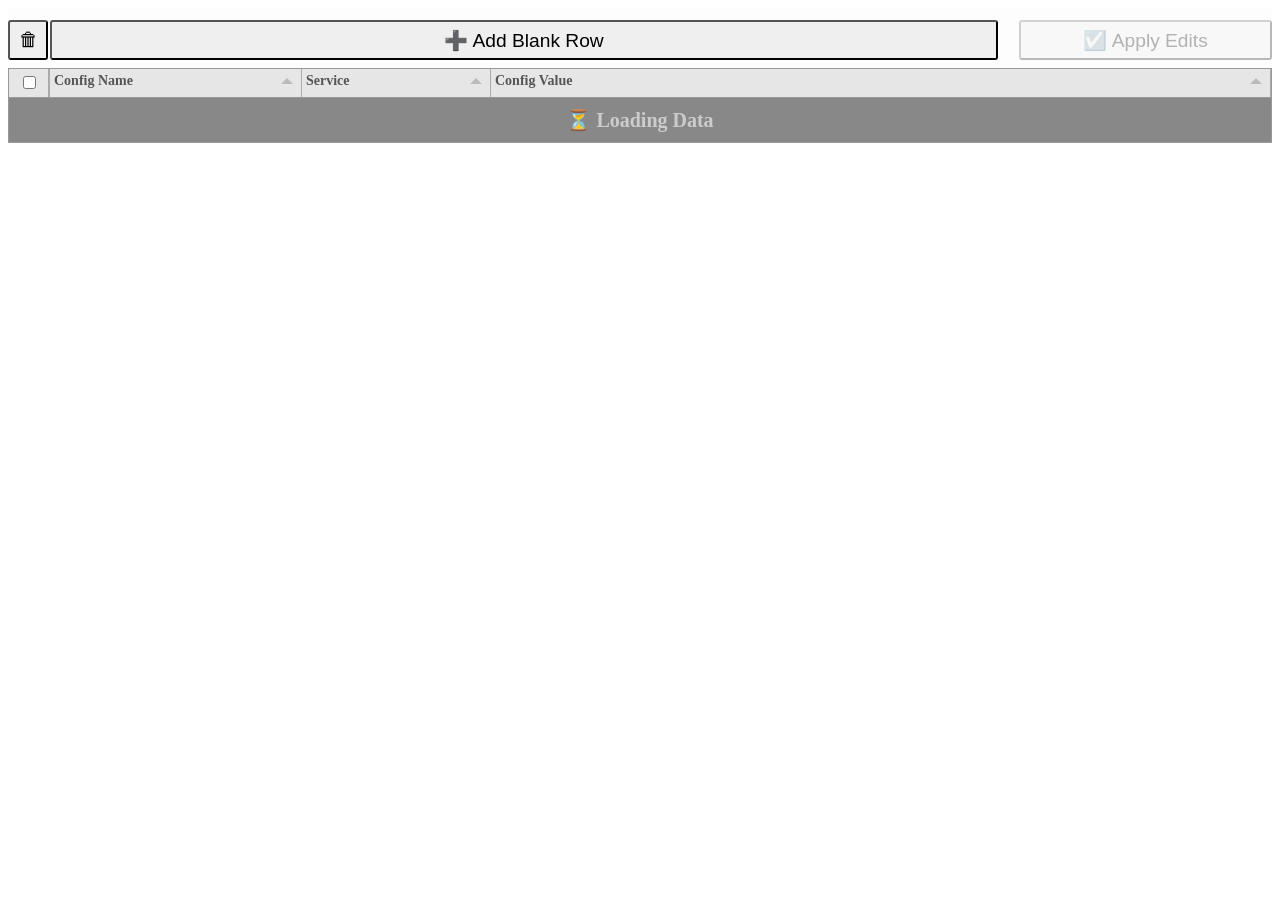
==== www-data/index.html @ e6e8ee3d "favicon.svg" ====
<!DOCTYPE html>
<html lang="en">
  <head>
    <meta charset="utf-8">
    <title>🐙 userver: Dynamic Configs</title>
    <link rel="icon" href="favicon.svg" type="image/svg+xml">
    <link href="tabulator/css/tabulator.min.css" rel="stylesheet">
    <link href="custom.css" rel="stylesheet">
    <script type="text/javascript" src="tabulator/js/tabulator.min.js"></script>
  </head>
  <body>

<div class="nav-bar">
  <div class="nav-controls">
    <button class="nav-button" id="apply-edits" disabled onclick="ApplyEdits()">☑️ Apply Edits</button>
    <button class="nav-button" id="del-row" onclick="DeleteRow()">🗑</button>
    <button class="nav-button" id="add-row" onclick="AddRow()">➕ Add Blank Row</button>
  </div>
</div>

<div class="clear-both"></div>

<div id="the-table"></div>

<script>
    function OnCellChange(cell) {
        cell.getElement().classList.add("changed-cell");
        document.getElementById("apply-edits").disabled = false;
    }

    // See https://tabulator.info/
    const table = new Tabulator("#the-table", {
        height:"100%",
        rowHeader:{
            headerSort:false,
            resizable: false,
            frozen:true,
            headerHozAlign:"center",
            hozAlign:"center",
            formatter:"rowSelection",
            titleFormatter:"rowSelection",
            cellClick:function(e, cell) {
                cell.getRow().toggleSelect();
            }
        },
        layout:"fitDataStretch",
        placeholder:"⏳ Loading Data",
        columns:[
	        {title:"Config Name", field:"name", width:"20%", cellEdited:OnCellChange, editor:"input"},
	        {title:"Service", field:"service", width:"15%", cellEdited:OnCellChange, editor:"input"},
	        {title:"Config Value", field:"value", cellEdited:OnCellChange, editor:"input"},
        ],
    });

    function PostToBackend(url, request) {
        fetch(url, {
            method: 'POST',
            headers: {'Content-Type': 'application/json'},
            body: JSON.stringify(request),
        })
        .then(response => response.text())
        .then(response => {
            console.log(response);
            try {
                json = JSON.parse(response);
                if (!json["code"].startsWith("2")) {
                    alert("Error from backend: " + json["message"] + "\n" + json["details"]);
                }
            } catch (e) {}
        })
        .catch(error => alert("Error from backend: " + error));
    }

    function OnDeleteRow(row_data) {
        request = {
            ids: [row_data["name"]],
            service: row_data["service"] || "__default__",
        };

        PostToBackend('/admin/v1/configs/delete', request);
    }
    function OnRowUpdate(data) {
        request = {
            configs: {},
            service: data["service"] || "__default__",
        };
        request["configs"][data["name"]] = data["value"];

        PostToBackend('/admin/v1/configs', request);
    }
    function OnConfigsReceived(rows) {
        rows.forEach(row_data => table.addRow(row_data));
    }

    // Button actions
    function AddRow() {
        table.addRow({}, /*add_to_top=*/ true);
    }
    function DeleteRow() {
        const selected_rows = table.getSelectedRows();
        if (selected_rows.length === 0) {
            alert("No rows selected for deletion. Select the rows via the checkboxes on the left side of the table");
            return;
        } else if (!confirm("Are you sure you want to delete " + selected_rows.length + " rows?")) {
            return;
        }
        selected_rows.forEach(row => {
            OnDeleteRow(row.getData())
            row.delete();
        });
    }
    function ApplyEdits() {
        const affected_rows = new Set();
        const changed_cells = table.getEditedCells();
        changed_cells.forEach(cell => affected_rows.add(cell.getRow()));
        if (!confirm("Are you sure you want to apply changes to " + affected_rows.size + " rows?")) {
            return;
        }
        affected_rows.forEach(row => OnRowUpdate(row.getData()));
        changed_cells.forEach(cell => cell.getElement().classList.remove("changed-cell"));
        document.getElementById("apply-edits").disabled = true;
    }

    function OnLoaded() {
        document.getElementById("apply-edits").disabled = true;

        fetch('/admin/v1/configs/get', {
            method: 'POST',
            headers: {'Content-Type': 'application/json'},
            body: JSON.stringify({}),
        })
        .then(response => response.json())
        .then(OnConfigsReceived)
        .catch(error => alert("Error while retrieving initial data from backend: " + error));
    }

    document.addEventListener('DOMContentLoaded', OnLoaded);
</script>

  </body>
</html>
---- www-data/tabulator/css/tabulator.min.css ----
.tabulator{background-color:#888;border:1px solid #999;font-size:14px;overflow:hidden;position:relative;text-align:left;-webkit-transform:translateZ(0);-moz-transform:translateZ(0);-ms-transform:translateZ(0);-o-transform:translateZ(0);transform:translateZ(0)}.tabulator[tabulator-layout=fitDataFill] .tabulator-tableholder .tabulator-table{min-width:100%}.tabulator[tabulator-layout=fitDataTable]{display:inline-block}.tabulator.tabulator-block-select,.tabulator.tabulator-ranges .tabulator-cell:not(.tabulator-editing){user-select:none}.tabulator .tabulator-header{background-color:#e6e6e6;border-bottom:1px solid #999;box-sizing:border-box;color:#555;font-weight:700;outline:none;overflow:hidden;position:relative;-moz-user-select:none;-khtml-user-select:none;-webkit-user-select:none;-o-user-select:none;white-space:nowrap;width:100%}.tabulator .tabulator-header.tabulator-header-hidden{display:none}.tabulator .tabulator-header .tabulator-header-contents{overflow:hidden;position:relative}.tabulator .tabulator-header .tabulator-header-contents .tabulator-headers{display:inline-block}.tabulator .tabulator-header .tabulator-col{background:#e6e6e6;border-right:1px solid #aaa;box-sizing:border-box;display:inline-flex;flex-direction:column;justify-content:flex-start;overflow:hidden;position:relative;text-align:left;vertical-align:bottom}.tabulator .tabulator-header .tabulator-col.tabulator-moving{background:#cdcdcd;border:1px solid #999;pointer-events:none;position:absolute}.tabulator .tabulator-header .tabulator-col.tabulator-range-highlight{background-color:#d6d6d6;color:#000}.tabulator .tabulator-header .tabulator-col.tabulator-range-selected{background-color:#3876ca;color:#fff}.tabulator .tabulator-header .tabulator-col .tabulator-col-content{box-sizing:border-box;padding:4px;position:relative}.tabulator .tabulator-header .tabulator-col .tabulator-col-content .tabulator-header-popup-button{padding:0 8px}.tabulator .tabulator-header .tabulator-col .tabulator-col-content .tabulator-header-popup-button:hover{cursor:pointer;opacity:.6}.tabulator .tabulator-header .tabulator-col .tabulator-col-content .tabulator-col-title-holder{position:relative}.tabulator .tabulator-header .tabulator-col .tabulator-col-content .tabulator-col-title{box-sizing:border-box;overflow:hidden;text-overflow:ellipsis;vertical-align:bottom;white-space:nowrap;width:100%}.tabulator .tabulator-header .tabulator-col .tabulator-col-content .tabulator-col-title.tabulator-col-title-wrap{text-overflow:clip;white-space:normal}.tabulator .tabulator-header .tabulator-col .tabulator-col-content .tabulator-col-title .tabulator-title-editor{background:#fff;border:1px solid #999;box-sizing:border-box;padding:1px;width:100%}.tabulator .tabulator-header .tabulator-col .tabulator-col-content .tabulator-col-title .tabulator-header-popup-button+.tabulator-title-editor{width:calc(100% - 22px)}.tabulator .tabulator-header .tabulator-col .tabulator-col-content .tabulator-col-sorter{align-items:center;bottom:0;display:flex;position:absolute;right:4px;top:0}.tabulator .tabulator-header .tabulator-col .tabulator-col-content .tabulator-col-sorter .tabulator-arrow{border-bottom:6px solid #bbb;border-left:6px solid transparent;border-right:6px solid transparent;height:0;width:0}.tabulator .tabulator-header .tabulator-col.tabulator-col-group .tabulator-col-group-cols{border-top:1px solid #aaa;display:flex;margin-right:-1px;overflow:hidden;position:relative}.tabulator .tabulator-header .tabulator-col .tabulator-header-filter{box-sizing:border-box;margin-top:2px;position:relative;text-align:center;width:100%}.tabulator .tabulator-header .tabulator-col .tabulator-header-filter textarea{height:auto!important}.tabulator .tabulator-header .tabulator-col .tabulator-header-filter svg{margin-top:3px}.tabulator .tabulator-header .tabulator-col .tabulator-header-filter input::-ms-clear{height:0;width:0}.tabulator .tabulator-header .tabulator-col.tabulator-sortable .tabulator-col-title{padding-right:25px}@media (hover:hover) and (pointer:fine){.tabulator .tabulator-header .tabulator-col.tabulator-sortable.tabulator-col-sorter-element:hover{background-color:#cdcdcd;cursor:pointer}}.tabulator .tabulator-header .tabulator-col.tabulator-sortable[aria-sort=none] .tabulator-col-content .tabulator-col-sorter{color:#bbb}@media (hover:hover) and (pointer:fine){.tabulator .tabulator-header .tabulator-col.tabulator-sortable[aria-sort=none] .tabulator-col-content .tabulator-col-sorter.tabulator-col-sorter-element .tabulator-arrow:hover{border-bottom:6px solid #555;cursor:pointer}}.tabulator .tabulator-header .tabulator-col.tabulator-sortable[aria-sort=none] .tabulator-col-content .tabulator-col-sorter .tabulator-arrow{border-bottom:6px solid #bbb;border-top:none}.tabulator .tabulator-header .tabulator-col.tabulator-sortable[aria-sort=ascending] .tabulator-col-content .tabulator-col-sorter{color:#666}@media (hover:hover) and (pointer:fine){.tabulator .tabulator-header .tabulator-col.tabulator-sortable[aria-sort=ascending] .tabulator-col-content .tabulator-col-sorter.tabulator-col-sorter-element .tabulator-arrow:hover{border-bottom:6px solid #555;cursor:pointer}}.tabulator .tabulator-header .tabulator-col.tabulator-sortable[aria-sort=ascending] .tabulator-col-content .tabulator-col-sorter .tabulator-arrow{border-bottom:6px solid #666;border-top:none}.tabulator .tabulator-header .tabulator-col.tabulator-sortable[aria-sort=descending] .tabulator-col-content .tabulator-col-sorter{color:#666}@media (hover:hover) and (pointer:fine){.tabulator .tabulator-header .tabulator-col.tabulator-sortable[aria-sort=descending] .tabulator-col-content .tabulator-col-sorter.tabulator-col-sorter-element .tabulator-arrow:hover{border-top:6px solid #555;cursor:pointer}}.tabulator .tabulator-header .tabulator-col.tabulator-sortable[aria-sort=descending] .tabulator-col-content .tabulator-col-sorter .tabulator-arrow{border-bottom:none;border-top:6px solid #666;color:#666}.tabulator .tabulator-header .tabulator-col.tabulator-col-vertical .tabulator-col-content .tabulator-col-title{align-items:center;display:flex;justify-content:center;text-orientation:mixed;writing-mode:vertical-rl}.tabulator .tabulator-header .tabulator-col.tabulator-col-vertical.tabulator-col-vertical-flip .tabulator-col-title{transform:rotate(180deg)}.tabulator .tabulator-header .tabulator-col.tabulator-col-vertical.tabulator-sortable .tabulator-col-title{padding-right:0;padding-top:20px}.tabulator .tabulator-header .tabulator-col.tabulator-col-vertical.tabulator-sortable.tabulator-col-vertical-flip .tabulator-col-title{padding-bottom:20px;padding-right:0}.tabulator .tabulator-header .tabulator-col.tabulator-col-vertical.tabulator-sortable .tabulator-col-sorter{bottom:auto;justify-content:center;left:0;right:0;top:4px}.tabulator .tabulator-header .tabulator-frozen{left:0;position:sticky;z-index:11}.tabulator .tabulator-header .tabulator-frozen.tabulator-frozen-left{border-right:2px solid #aaa}.tabulator .tabulator-header .tabulator-frozen.tabulator-frozen-right{border-left:2px solid #aaa}.tabulator .tabulator-header .tabulator-calcs-holder{background:#f3f3f3!important;border-bottom:1px solid #aaa;border-top:1px solid #aaa;box-sizing:border-box;display:inline-block}.tabulator .tabulator-header .tabulator-calcs-holder .tabulator-row{background:#f3f3f3!important}.tabulator .tabulator-header .tabulator-calcs-holder .tabulator-row .tabulator-col-resize-handle{display:none}.tabulator .tabulator-header .tabulator-frozen-rows-holder{display:inline-block}.tabulator .tabulator-header .tabulator-frozen-rows-holder:empty{display:none}.tabulator .tabulator-tableholder{-webkit-overflow-scrolling:touch;overflow:auto;position:relative;white-space:nowrap;width:100%}.tabulator .tabulator-tableholder:focus{outline:none}.tabulator .tabulator-tableholder .tabulator-placeholder{align-items:center;box-sizing:border-box;display:flex;justify-content:center;min-width:100%;width:100%}.tabulator .tabulator-tableholder .tabulator-placeholder[tabulator-render-mode=virtual]{min-height:100%}.tabulator .tabulator-tableholder .tabulator-placeholder .tabulator-placeholder-contents{color:#ccc;display:inline-block;font-size:20px;font-weight:700;padding:10px;text-align:center;white-space:normal}.tabulator .tabulator-tableholder .tabulator-table{background-color:#fff;color:#333;display:inline-block;overflow:visible;position:relative;white-space:nowrap}.tabulator .tabulator-tableholder .tabulator-table .tabulator-row.tabulator-calcs{background:#e2e2e2!important;font-weight:700}.tabulator .tabulator-tableholder .tabulator-table .tabulator-row.tabulator-calcs.tabulator-calcs-top{border-bottom:2px solid #aaa}.tabulator .tabulator-tableholder .tabulator-table .tabulator-row.tabulator-calcs.tabulator-calcs-bottom{border-top:2px solid #aaa}.tabulator .tabulator-tableholder .tabulator-range-overlay{inset:0;pointer-events:none;position:absolute;z-index:10}.tabulator .tabulator-tableholder .tabulator-range-overlay .tabulator-range{border:1px solid #2975dd;box-sizing:border-box;position:absolute}.tabulator .tabulator-tableholder .tabulator-range-overlay .tabulator-range.tabulator-range-active:after{background-color:#2975dd;border-radius:999px;bottom:-3px;content:"";height:6px;position:absolute;right:-3px;width:6px}.tabulator .tabulator-tableholder .tabulator-range-overlay .tabulator-range-cell-active{border:2px solid #2975dd;box-sizing:border-box;position:absolute}.tabulator .tabulator-footer{background-color:#e6e6e6;border-top:1px solid #999;color:#555;font-weight:700;user-select:none;-moz-user-select:none;-khtml-user-select:none;-webkit-user-select:none;-o-user-select:none;white-space:nowrap}.tabulator .tabulator-footer .tabulator-footer-contents{align-items:center;display:flex;flex-direction:row;justify-content:space-between;padding:5px 10px}.tabulator .tabulator-footer .tabulator-footer-contents:empty{display:none}.tabulator .tabulator-footer .tabulator-spreadsheet-tabs{margin-top:-5px;overflow-x:auto}.tabulator .tabulator-footer .tabulator-spreadsheet-tabs .tabulator-spreadsheet-tab{border:1px solid #999;border-bottom-left-radius:5px;border-bottom-right-radius:5px;border-top:none;display:inline-block;font-size:.9em;padding:5px}.tabulator .tabulator-footer .tabulator-spreadsheet-tabs .tabulator-spreadsheet-tab:hover{cursor:pointer;opacity:.7}.tabulator .tabulator-footer .tabulator-spreadsheet-tabs .tabulator-spreadsheet-tab.tabulator-spreadsheet-tab-active{background:#fff}.tabulator .tabulator-footer .tabulator-calcs-holder{background:#f3f3f3!important;border-bottom:1px solid #aaa;border-top:1px solid #aaa;box-sizing:border-box;overflow:hidden;text-align:left;width:100%}.tabulator .tabulator-footer .tabulator-calcs-holder .tabulator-row{background:#f3f3f3!important;display:inline-block}.tabulator .tabulator-footer .tabulator-calcs-holder .tabulator-row .tabulator-col-resize-handle{display:none}.tabulator .tabulator-footer .tabulator-calcs-holder:only-child{border-bottom:none;margin-bottom:-5px}.tabulator .tabulator-footer>*+.tabulator-page-counter{margin-left:10px}.tabulator .tabulator-footer .tabulator-page-counter{font-weight:400}.tabulator .tabulator-footer .tabulator-paginator{color:#555;flex:1;font-family:inherit;font-size:inherit;font-weight:inherit;text-align:right}.tabulator .tabulator-footer .tabulator-page-size{border:1px solid #aaa;border-radius:3px;display:inline-block;margin:0 5px;padding:2px 5px}.tabulator .tabulator-footer .tabulator-pages{margin:0 7px}.tabulator .tabulator-footer .tabulator-page{background:hsla(0,0%,100%,.2);border:1px solid #aaa;border-radius:3px;display:inline-block;margin:0 2px;padding:2px 5px}.tabulator .tabulator-footer .tabulator-page.active{color:#d00}.tabulator .tabulator-footer .tabulator-page:disabled{opacity:.5}@media (hover:hover) and (pointer:fine){.tabulator .tabulator-footer .tabulator-page:not(disabled):hover{background:rgba(0,0,0,.2);color:#fff;cursor:pointer}}.tabulator .tabulator-col-resize-handle{display:inline-block;margin-left:-3px;margin-right:-3px;position:relative;vertical-align:middle;width:6px;z-index:11}@media (hover:hover) and (pointer:fine){.tabulator .tabulator-col-resize-handle:hover{cursor:ew-resize}}.tabulator .tabulator-col-resize-handle:last-of-type{margin-right:0;width:3px}.tabulator .tabulator-col-resize-guide{background-color:#999;height:100%;margin-left:-.5px;opacity:.5;position:absolute;top:0;width:4px}.tabulator .tabulator-row-resize-guide{background-color:#999;height:4px;left:0;margin-top:-.5px;opacity:.5;position:absolute;width:100%}.tabulator .tabulator-alert{align-items:center;background:rgba(0,0,0,.4);display:flex;height:100%;left:0;position:absolute;text-align:center;top:0;width:100%;z-index:100}.tabulator .tabulator-alert .tabulator-alert-msg{background:#fff;border-radius:10px;display:inline-block;font-size:16px;font-weight:700;margin:0 auto;padding:10px 20px}.tabulator .tabulator-alert .tabulator-alert-msg.tabulator-alert-state-msg{border:4px solid #333;color:#000}.tabulator .tabulator-alert .tabulator-alert-msg.tabulator-alert-state-error{border:4px solid #d00;color:#590000}.tabulator-row{background-color:#fff;box-sizing:border-box;min-height:22px;position:relative}.tabulator-row.tabulator-row-even{background-color:#efefef}@media (hover:hover) and (pointer:fine){.tabulator-row.tabulator-selectable:hover{background-color:#bbb;cursor:pointer}}.tabulator-row.tabulator-selected{background-color:#9abcea}@media (hover:hover) and (pointer:fine){.tabulator-row.tabulator-selected:hover{background-color:#769bcc;cursor:pointer}}.tabulator-row.tabulator-row-moving{background:#fff;border:1px solid #000}.tabulator-row.tabulator-moving{border-bottom:1px solid #aaa;border-top:1px solid #aaa;pointer-events:none;position:absolute;z-index:15}.tabulator-row.tabulator-range-highlight .tabulator-cell.tabulator-range-row-header{background-color:#d6d6d6;color:#000}.tabulator-row.tabulator-range-highlight.tabulator-range-selected .tabulator-cell.tabulator-range-row-header,.tabulator-row.tabulator-range-selected .tabulator-cell.tabulator-range-row-header{background-color:#3876ca;color:#fff}.tabulator-row .tabulator-row-resize-handle{bottom:0;height:5px;left:0;position:absolute;right:0}.tabulator-row .tabulator-row-resize-handle.prev{bottom:auto;top:0}@media (hover:hover) and (pointer:fine){.tabulator-row .tabulator-row-resize-handle:hover{cursor:ns-resize}}.tabulator-row .tabulator-responsive-collapse{border-bottom:1px solid #aaa;border-top:1px solid #aaa;box-sizing:border-box;padding:5px}.tabulator-row .tabulator-responsive-collapse:empty{display:none}.tabulator-row .tabulator-responsive-collapse table{font-size:14px}.tabulator-row .tabulator-responsive-collapse table tr td{position:relative}.tabulator-row .tabulator-responsive-collapse table tr td:first-of-type{padding-right:10px}.tabulator-row .tabulator-cell{border-right:1px solid #aaa;box-sizing:border-box;display:inline-block;outline:none;overflow:hidden;padding:4px;position:relative;text-overflow:ellipsis;vertical-align:middle;white-space:nowrap}.tabulator-row .tabulator-cell.tabulator-row-header{background:#e6e6e6;border-bottom:1px solid #aaa;border-right:1px solid #999}.tabulator-row .tabulator-cell.tabulator-frozen{background-color:inherit;display:inline-block;left:0;position:sticky;z-index:11}.tabulator-row .tabulator-cell.tabulator-frozen.tabulator-frozen-left{border-right:2px solid #aaa}.tabulator-row .tabulator-cell.tabulator-frozen.tabulator-frozen-right{border-left:2px solid #aaa}.tabulator-row .tabulator-cell.tabulator-editing{border:1px solid #1d68cd;outline:none;padding:0}.tabulator-row .tabulator-cell.tabulator-editing input,.tabulator-row .tabulator-cell.tabulator-editing select{background:transparent;border:1px;outline:none}.tabulator-row .tabulator-cell.tabulator-validation-fail{border:1px solid #d00}.tabulator-row .tabulator-cell.tabulator-validation-fail input,.tabulator-row .tabulator-cell.tabulator-validation-fail select{background:transparent;border:1px;color:#d00}.tabulator-row .tabulator-cell.tabulator-row-handle{align-items:center;display:inline-flex;justify-content:center;-moz-user-select:none;-khtml-user-select:none;-webkit-user-select:none;-o-user-select:none}.tabulator-row .tabulator-cell.tabulator-row-handle .tabulator-row-handle-box{width:80%}.tabulator-row .tabulator-cell.tabulator-row-handle .tabulator-row-handle-box .tabulator-row-handle-bar{background:#666;height:3px;margin-top:2px;width:100%}.tabulator-row .tabulator-cell.tabulator-range-selected:not(.tabulator-range-only-cell-selected):not(.tabulator-range-row-header){background-color:#9abcea}.tabulator-row .tabulator-cell .tabulator-data-tree-branch-empty{display:inline-block;width:7px}.tabulator-row .tabulator-cell .tabulator-data-tree-branch{border-bottom:2px solid #aaa;border-bottom-left-radius:1px;border-left:2px solid #aaa;display:inline-block;height:9px;margin-right:5px;margin-top:-9px;vertical-align:middle;width:7px}.tabulator-row .tabulator-cell .tabulator-data-tree-control{align-items:center;background:rgba(0,0,0,.1);border:1px solid #333;border-radius:2px;display:inline-flex;height:11px;justify-content:center;margin-right:5px;overflow:hidden;vertical-align:middle;width:11px}@media (hover:hover) and (pointer:fine){.tabulator-row .tabulator-cell .tabulator-data-tree-control:hover{background:rgba(0,0,0,.2);cursor:pointer}}.tabulator-row .tabulator-cell .tabulator-data-tree-control .tabulator-data-tree-control-collapse{background:transparent;display:inline-block;height:7px;position:relative;width:1px}.tabulator-row .tabulator-cell .tabulator-data-tree-control .tabulator-data-tree-control-collapse:after{background:#333;content:"";height:1px;left:-3px;position:absolute;top:3px;width:7px}.tabulator-row .tabulator-cell .tabulator-data-tree-control .tabulator-data-tree-control-expand{background:#333;display:inline-block;height:7px;position:relative;width:1px}.tabulator-row .tabulator-cell .tabulator-data-tree-control .tabulator-data-tree-control-expand:after{background:#333;content:"";height:1px;left:-3px;position:absolute;top:3px;width:7px}.tabulator-row .tabulator-cell .tabulator-responsive-collapse-toggle{align-items:center;background:#666;border-radius:20px;color:#fff;display:inline-flex;font-size:1.1em;font-weight:700;height:15px;justify-content:center;-moz-user-select:none;-khtml-user-select:none;-webkit-user-select:none;-o-user-select:none;width:15px}@media (hover:hover) and (pointer:fine){.tabulator-row .tabulator-cell .tabulator-responsive-collapse-toggle:hover{cursor:pointer;opacity:.7}}.tabulator-row .tabulator-cell .tabulator-responsive-collapse-toggle.open .tabulator-responsive-collapse-toggle-close{display:initial}.tabulator-row .tabulator-cell .tabulator-responsive-collapse-toggle.open .tabulator-responsive-collapse-toggle-open{display:none}.tabulator-row .tabulator-cell .tabulator-responsive-collapse-toggle svg{stroke:#fff}.tabulator-row .tabulator-cell .tabulator-responsive-collapse-toggle .tabulator-responsive-collapse-toggle-close{display:none}.tabulator-row .tabulator-cell .tabulator-traffic-light{border-radius:14px;display:inline-block;height:14px;width:14px}.tabulator-row.tabulator-group{background:#ccc;border-bottom:1px solid #999;border-right:1px solid #aaa;border-top:1px solid #999;box-sizing:border-box;font-weight:700;min-width:100%;padding:5px 5px 5px 10px}@media (hover:hover) and (pointer:fine){.tabulator-row.tabulator-group:hover{background-color:rgba(0,0,0,.1);cursor:pointer}}.tabulator-row.tabulator-group.tabulator-group-visible .tabulator-arrow{border-bottom:0;border-left:6px solid transparent;border-right:6px solid transparent;border-top:6px solid #666;margin-right:10px}.tabulator-row.tabulator-group.tabulator-group-level-1{padding-left:30px}.tabulator-row.tabulator-group.tabulator-group-level-2{padding-left:50px}.tabulator-row.tabulator-group.tabulator-group-level-3{padding-left:70px}.tabulator-row.tabulator-group.tabulator-group-level-4{padding-left:90px}.tabulator-row.tabulator-group.tabulator-group-level-5{padding-left:110px}.tabulator-row.tabulator-group .tabulator-group-toggle{display:inline-block}.tabulator-row.tabulator-group .tabulator-arrow{border-bottom:6px solid transparent;border-left:6px solid #666;border-right:0;border-top:6px solid transparent;display:inline-block;height:0;margin-right:16px;vertical-align:middle;width:0}.tabulator-row.tabulator-group span{color:#d00;margin-left:10px}.tabulator-toggle{background:#dcdcdc;border:1px solid #ccc;box-sizing:border-box;display:flex;flex-direction:row}.tabulator-toggle.tabulator-toggle-on{background:#1c6cc2}.tabulator-toggle .tabulator-toggle-switch{background:#fff;border:1px solid #ccc;box-sizing:border-box}.tabulator-popup-container{-webkit-overflow-scrolling:touch;background:#fff;border:1px solid #aaa;box-shadow:0 0 5px 0 rgba(0,0,0,.2);box-sizing:border-box;display:inline-block;font-size:14px;overflow-y:auto;position:absolute;z-index:10000}.tabulator-popup{border-radius:3px;padding:5px}.tabulator-tooltip{border-radius:2px;box-shadow:none;font-size:12px;max-width:Min(500px,100%);padding:3px 5px;pointer-events:none}.tabulator-menu .tabulator-menu-item{box-sizing:border-box;padding:5px 10px;position:relative;user-select:none}.tabulator-menu .tabulator-menu-item.tabulator-menu-item-disabled{opacity:.5}@media (hover:hover) and (pointer:fine){.tabulator-menu .tabulator-menu-item:not(.tabulator-menu-item-disabled):hover{background:#efefef;cursor:pointer}}.tabulator-menu .tabulator-menu-item.tabulator-menu-item-submenu{padding-right:25px}.tabulator-menu .tabulator-menu-item.tabulator-menu-item-submenu:after{border-color:#aaa;border-style:solid;border-width:1px 1px 0 0;content:"";display:inline-block;height:7px;position:absolute;right:10px;top:calc(5px + .4em);transform:rotate(45deg);vertical-align:top;width:7px}.tabulator-menu .tabulator-menu-separator{border-top:1px solid #aaa}.tabulator-edit-list{-webkit-overflow-scrolling:touch;font-size:14px;max-height:200px;overflow-y:auto}.tabulator-edit-list .tabulator-edit-list-item{color:#333;outline:none;padding:4px}.tabulator-edit-list .tabulator-edit-list-item.active{background:#1d68cd;color:#fff}.tabulator-edit-list .tabulator-edit-list-item.active.focused{outline:1px solid hsla(0,0%,100%,.5)}.tabulator-edit-list .tabulator-edit-list-item.focused{outline:1px solid #1d68cd}@media (hover:hover) and (pointer:fine){.tabulator-edit-list .tabulator-edit-list-item:hover{background:#1d68cd;color:#fff;cursor:pointer}}.tabulator-edit-list .tabulator-edit-list-placeholder{color:#333;padding:4px;text-align:center}.tabulator-edit-list .tabulator-edit-list-group{border-bottom:1px solid #aaa;color:#333;font-weight:700;padding:6px 4px 4px}.tabulator-edit-list .tabulator-edit-list-group.tabulator-edit-list-group-level-2,.tabulator-edit-list .tabulator-edit-list-item.tabulator-edit-list-group-level-2{padding-left:12px}.tabulator-edit-list .tabulator-edit-list-group.tabulator-edit-list-group-level-3,.tabulator-edit-list .tabulator-edit-list-item.tabulator-edit-list-group-level-3{padding-left:20px}.tabulator-edit-list .tabulator-edit-list-group.tabulator-edit-list-group-level-4,.tabulator-edit-list .tabulator-edit-list-item.tabulator-edit-list-group-level-4{padding-left:28px}.tabulator-edit-list .tabulator-edit-list-group.tabulator-edit-list-group-level-5,.tabulator-edit-list .tabulator-edit-list-item.tabulator-edit-list-group-level-5{padding-left:36px}.tabulator.tabulator-ltr{direction:ltr}.tabulator.tabulator-rtl{direction:rtl;text-align:initial}.tabulator.tabulator-rtl .tabulator-header .tabulator-col{border-left:1px solid #aaa;border-right:initial;text-align:initial}.tabulator.tabulator-rtl .tabulator-header .tabulator-col.tabulator-col-group .tabulator-col-group-cols{margin-left:-1px;margin-right:0}.tabulator.tabulator-rtl .tabulator-header .tabulator-col.tabulator-sortable .tabulator-col-title{padding-left:25px;padding-right:0}.tabulator.tabulator-rtl .tabulator-header .tabulator-col .tabulator-col-content .tabulator-col-sorter{left:8px;right:auto}.tabulator.tabulator-rtl .tabulator-tableholder .tabulator-range-overlay .tabulator-range.tabulator-range-active:after{background-color:#2975dd;border-radius:999px;bottom:-3px;content:"";height:6px;left:-3px;position:absolute;right:auto;width:6px}.tabulator.tabulator-rtl .tabulator-row .tabulator-cell{border-left:1px solid #aaa;border-right:initial}.tabulator.tabulator-rtl .tabulator-row .tabulator-cell .tabulator-data-tree-branch{border-bottom-left-radius:0;border-bottom-right-radius:1px;border-left:initial;border-right:2px solid #aaa;margin-left:5px;margin-right:0}.tabulator.tabulator-rtl .tabulator-row .tabulator-cell .tabulator-data-tree-control{margin-left:5px;margin-right:0}.tabulator.tabulator-rtl .tabulator-row .tabulator-cell.tabulator-frozen.tabulator-frozen-left{border-left:2px solid #aaa}.tabulator.tabulator-rtl .tabulator-row .tabulator-cell.tabulator-frozen.tabulator-frozen-right{border-right:2px solid #aaa}.tabulator.tabulator-rtl .tabulator-row .tabulator-col-resize-handle:last-of-type{margin-left:0;margin-right:-3px;width:3px}.tabulator.tabulator-rtl .tabulator-footer .tabulator-calcs-holder{text-align:initial}.tabulator-print-fullscreen{bottom:0;left:0;position:absolute;right:0;top:0;z-index:10000}body.tabulator-print-fullscreen-hide>:not(.tabulator-print-fullscreen){display:none!important}.tabulator-print-table{border-collapse:collapse}.tabulator-print-table .tabulator-data-tree-branch{border-bottom:2px solid #aaa;border-bottom-left-radius:1px;border-left:2px solid #aaa;display:inline-block;height:9px;margin-right:5px;margin-top:-9px;vertical-align:middle;width:7px}.tabulator-print-table .tabulator-print-table-group{background:#ccc;border-bottom:1px solid #999;border-right:1px solid #aaa;border-top:1px solid #999;box-sizing:border-box;font-weight:700;min-width:100%;padding:5px 5px 5px 10px}@media (hover:hover) and (pointer:fine){.tabulator-print-table .tabulator-print-table-group:hover{background-color:rgba(0,0,0,.1);cursor:pointer}}.tabulator-print-table .tabulator-print-table-group.tabulator-group-visible .tabulator-arrow{border-bottom:0;border-left:6px solid transparent;border-right:6px solid transparent;border-top:6px solid #666;margin-right:10px}.tabulator-print-table .tabulator-print-table-group.tabulator-group-level-1 td{padding-left:30px!important}.tabulator-print-table .tabulator-print-table-group.tabulator-group-level-2 td{padding-left:50px!important}.tabulator-print-table .tabulator-print-table-group.tabulator-group-level-3 td{padding-left:70px!important}.tabulator-print-table .tabulator-print-table-group.tabulator-group-level-4 td{padding-left:90px!important}.tabulator-print-table .tabulator-print-table-group.tabulator-group-level-5 td{padding-left:110px!important}.tabulator-print-table .tabulator-print-table-group .tabulator-group-toggle{display:inline-block}.tabulator-print-table .tabulator-print-table-group .tabulator-arrow{border-bottom:6px solid transparent;border-left:6px solid #666;border-right:0;border-top:6px solid transparent;display:inline-block;height:0;margin-right:16px;vertical-align:middle;width:0}.tabulator-print-table .tabulator-print-table-group span{color:#d00;margin-left:10px}.tabulator-print-table .tabulator-data-tree-control{align-items:center;background:rgba(0,0,0,.1);border:1px solid #333;border-radius:2px;display:inline-flex;height:11px;justify-content:center;margin-right:5px;overflow:hidden;vertical-align:middle;width:11px}@media (hover:hover) and (pointer:fine){.tabulator-print-table .tabulator-data-tree-control:hover{background:rgba(0,0,0,.2);cursor:pointer}}.tabulator-print-table .tabulator-data-tree-control .tabulator-data-tree-control-collapse{background:transparent;display:inline-block;height:7px;position:relative;width:1px}.tabulator-print-table .tabulator-data-tree-control .tabulator-data-tree-control-collapse:after{background:#333;content:"";height:1px;left:-3px;position:absolute;top:3px;width:7px}.tabulator-print-table .tabulator-data-tree-control .tabulator-data-tree-control-expand{background:#333;display:inline-block;height:7px;position:relative;width:1px}.tabulator-print-table .tabulator-data-tree-control .tabulator-data-tree-control-expand:after{background:#333;content:"";height:1px;left:-3px;position:absolute;top:3px;width:7px}
/*# sourceMappingURL=tabulator.min.css.map */
---- www-data/custom.css ----
.changed-cell {
    background-color: lightgreen;
}

.nav-bar {
    top: 0;
    width: 100%;
    position: sticky;
    z-index: 255;
    overflow: hidden;
    background-color: #fdfdfd;
    padding-top: 12px;
    padding-bottom: 8px;
}

.nav-button {
    height: 40px;
    font-size: 120%;
    border-radius: 3px;
}

.nav-controls {}

#apply-edits {
    width: 20%;
    float: right;;
}

#apply-edits:enabled {
    background-color: lightgreen
}

#del-row {
    width: 40px;
    float: left;
}

#add-row {
    width: 75%;
    float: left;
    margin-left: 2px;
}

.clear-both {
    clear: both;
}
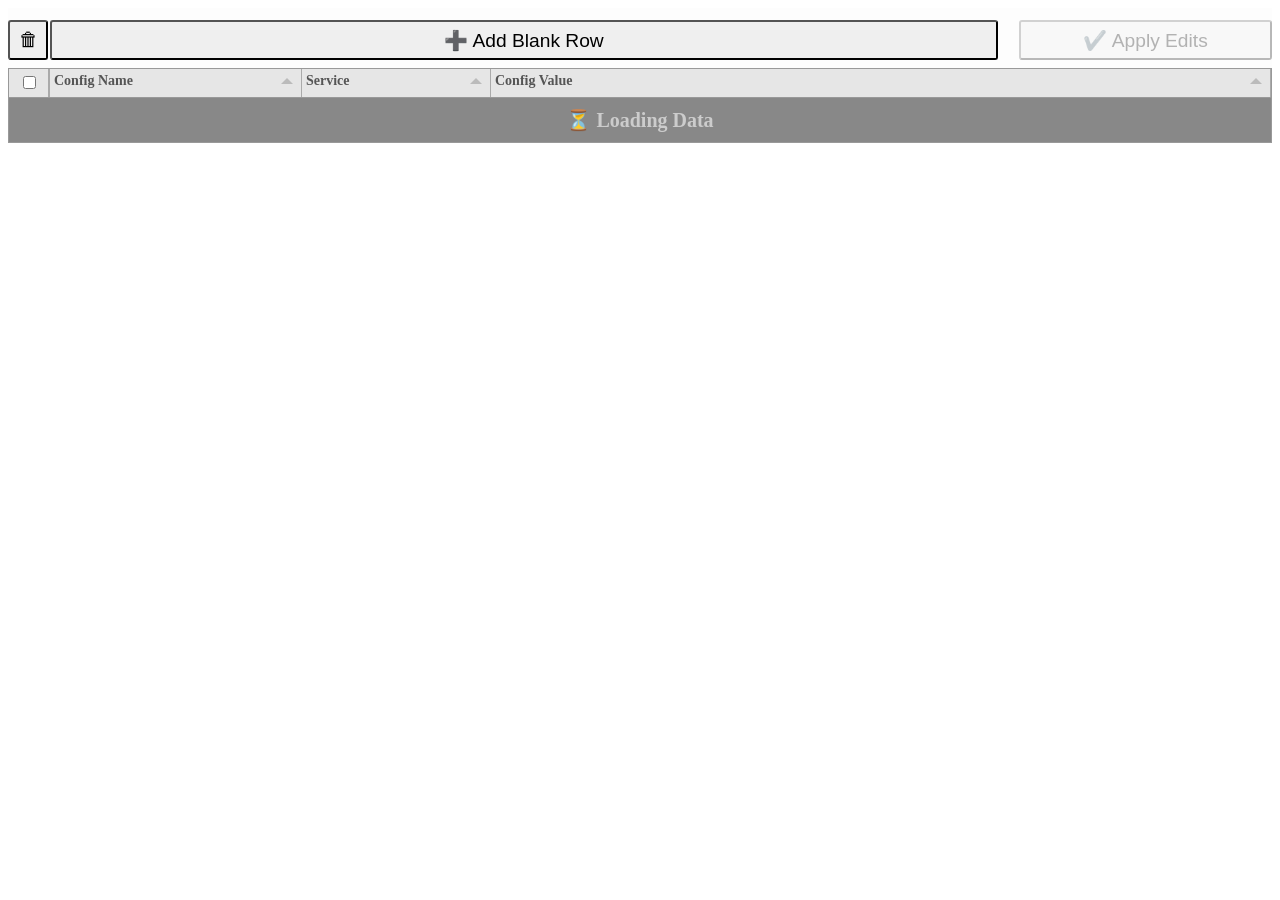
==== commit d86bdd02: "Polishings" ====
--- a/www-data/index.html
+++ b/www-data/index.html
@@ -12,7 +12,7 @@
 
 <div class="nav-bar">
   <div class="nav-controls">
-    <button class="nav-button" id="apply-edits" disabled onclick="ApplyEdits()">☑️ Apply Edits</button>
+    <button class="nav-button" id="apply-edits" disabled onclick="ApplyEdits()">✔️ Apply Edits</button>
     <button class="nav-button" id="del-row" onclick="DeleteRow()">🗑</button>
     <button class="nav-button" id="add-row" onclick="AddRow()">➕ Add Blank Row</button>
   </div>
@@ -57,6 +57,7 @@
             method: 'POST',
             headers: {'Content-Type': 'application/json'},
             body: JSON.stringify(request),
+            signal: AbortSignal.timeout(2000),
         })
         .then(response => response.text())
         .then(response => {
@@ -64,11 +65,15 @@
             try {
                 json = JSON.parse(response);
                 if (!json["code"].startsWith("2")) {
-                    alert("Error from backend: " + json["message"] + "\n" + json["details"]);
+                    alert("Error from backend: " + json["message"] + "\n" + json["details"] + "\nThe page will be reloaded");
+                    window.location.reload();
                 }
             } catch (e) {}
         })
-        .catch(error => alert("Error from backend: " + error));
+        .catch(error => {
+            alert("Error from backend: " + error);
+            window.location.reload();
+        });
     }
 
     function OnDeleteRow(row_data) {
@@ -131,7 +136,10 @@
         })
         .then(response => response.json())
         .then(OnConfigsReceived)
-        .catch(error => alert("Error while retrieving initial data from backend: " + error));
+        .catch(error => {
+            alert("Error while retrieving initial data from backend: " + error);
+            window.location.reload();
+        });
     }
 
     document.addEventListener('DOMContentLoaded', OnLoaded);
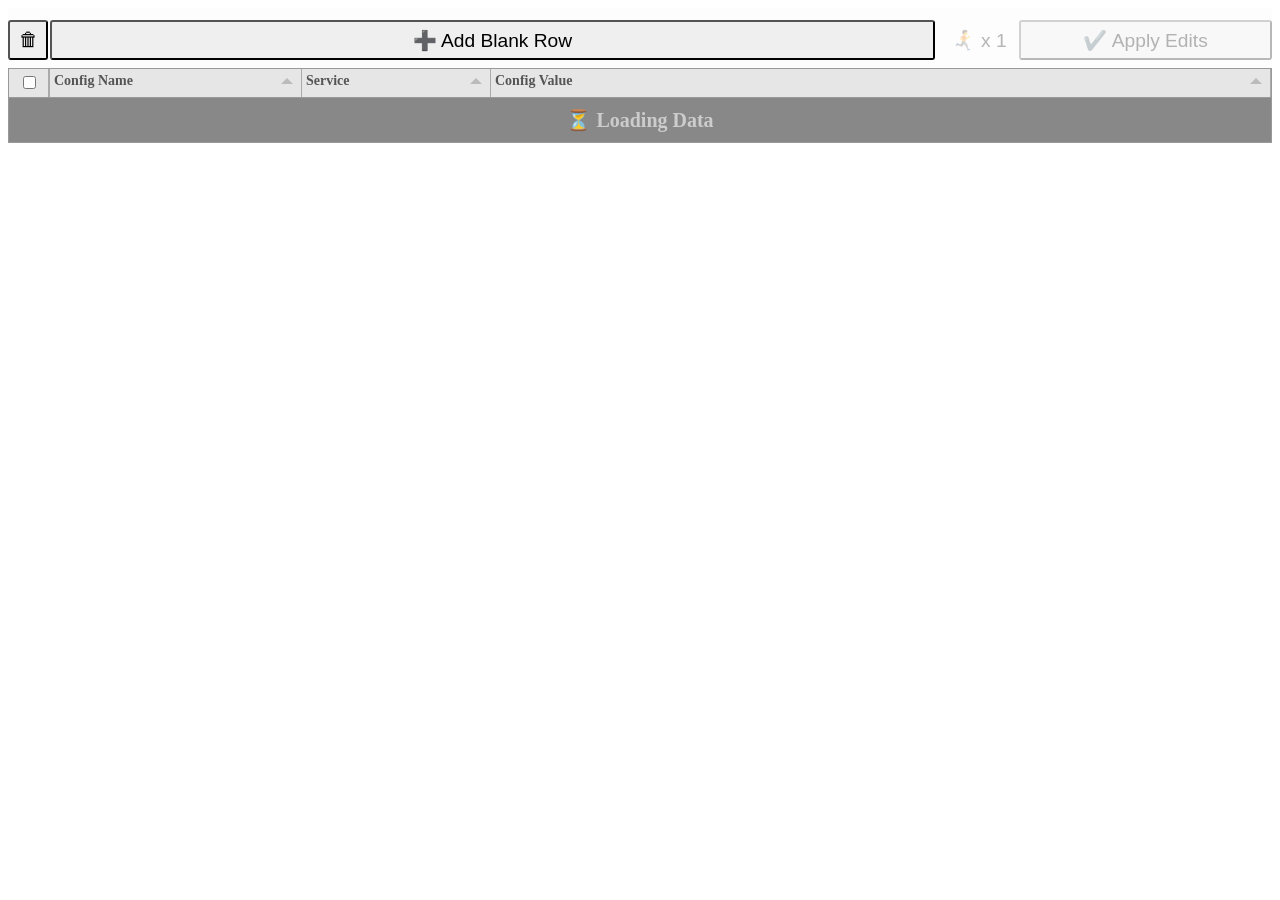
==== commit 1618b15f: "Minor fixes and updates" ====
--- a/www-data/index.html
+++ b/www-data/index.html
@@ -15,6 +15,9 @@
     <button class="nav-button" id="apply-edits" disabled onclick="ApplyEdits()">✔️ Apply Edits</button>
     <button class="nav-button" id="del-row" onclick="DeleteRow()">🗑</button>
     <button class="nav-button" id="add-row" onclick="AddRow()">➕ Add Blank Row</button>
+    <div class = "name" onmouseover="show()" onmouseout="hide()" title="Count of requests to backend running in background">
+        <button class="nav-button" id="tasks-running" disabled></button>
+    </div>
   </div>
 </div>
 
@@ -53,6 +56,7 @@
     });
 
     function PostToBackend(url, request) {
+        UpdateInFlightRequests(+1);
         fetch(url, {
             method: 'POST',
             headers: {'Content-Type': 'application/json'},
@@ -69,11 +73,27 @@
                     window.location.reload();
                 }
             } catch (e) {}
+            UpdateInFlightRequests(-1);
         })
         .catch(error => {
+            UpdateInFlightRequests(-1);
             alert("Error from backend: " + error);
             window.location.reload();
         });
+    }
+
+    function UpdateInFlightRequests(change) {
+        if (typeof UpdateInFlightRequests.counter == 'undefined') {
+            UpdateInFlightRequests.counter = 0;
+        }
+        UpdateInFlightRequests.counter += change;
+
+        info = document.getElementById("tasks-running");
+        if (UpdateInFlightRequests.counter > 0) {
+            info.textContent = "🏃‍➡️ x " + UpdateInFlightRequests.counter;
+        } else {
+            info.textContent = "";
+        }
     }
 
     function OnDeleteRow(row_data) {
@@ -94,7 +114,12 @@
         PostToBackend('/admin/v1/configs', request);
     }
     function OnConfigsReceived(rows) {
-        rows.forEach(row_data => table.addRow(row_data));
+        if (rows) {
+            rows.forEach(row_data => table.addRow(row_data));
+        } else {
+            AddRow();
+        }
+        UpdateInFlightRequests(-1);
     }
 
     // Button actions
@@ -129,6 +154,7 @@
     function OnLoaded() {
         document.getElementById("apply-edits").disabled = true;
 
+        UpdateInFlightRequests(+1);
         fetch('/admin/v1/configs/get', {
             method: 'POST',
             headers: {'Content-Type': 'application/json'},
--- a/www-data/custom.css
+++ b/www-data/custom.css
@@ -23,11 +23,11 @@
 
 #apply-edits {
     width: 20%;
-    float: right;;
+    float: right;
 }
 
 #apply-edits:enabled {
-    background-color: lightgreen
+    background-color: lightgreen;
 }
 
 #del-row {
@@ -36,9 +36,16 @@
 }
 
 #add-row {
-    width: 75%;
+    width: 70%;
     float: left;
     margin-left: 2px;
+}
+
+#tasks-running {
+    width: 80px;
+    float: right;
+    background-color: inherit;
+    border: 0;
 }
 
 .clear-both {
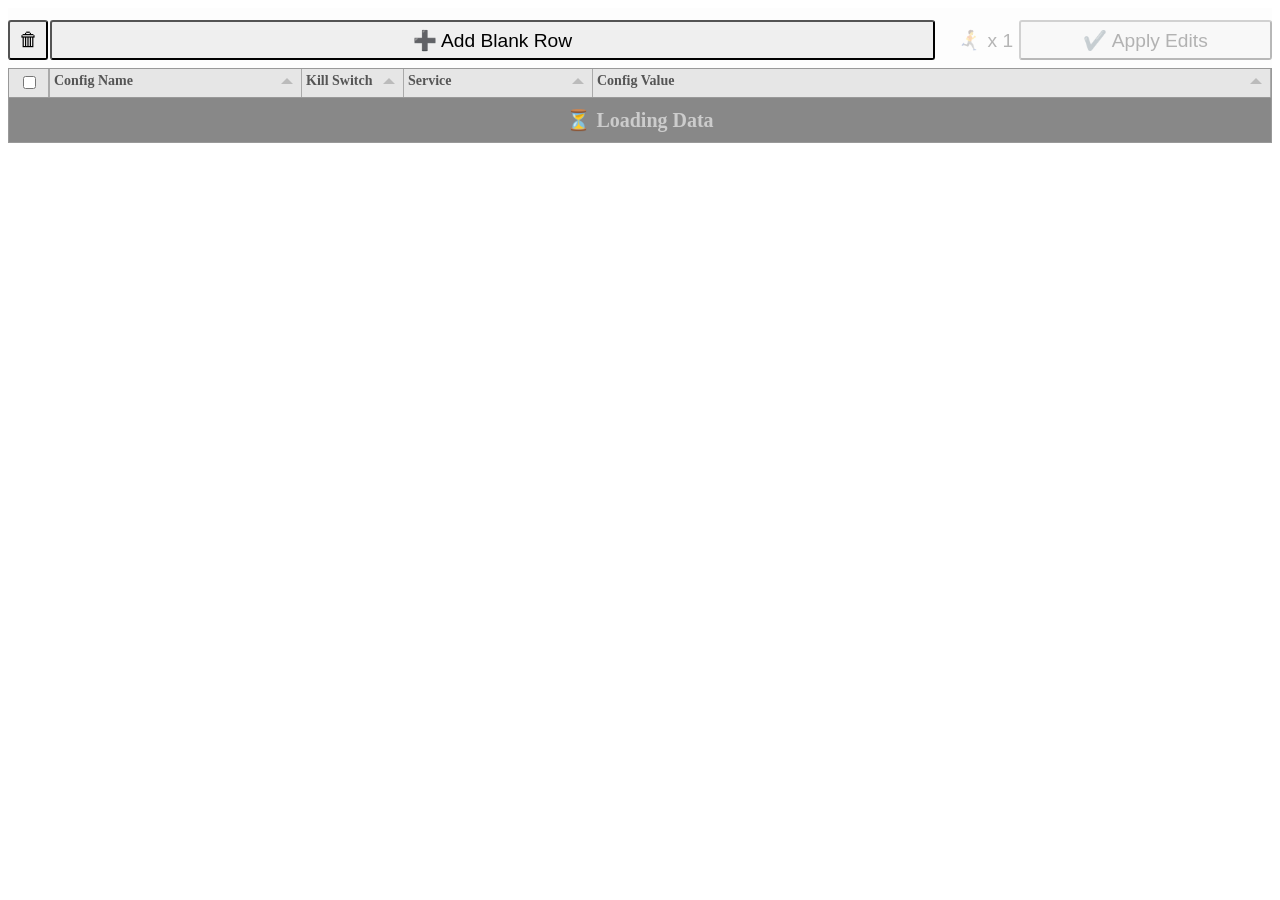
==== commit 90eac0fe: "Support kill switches" ====
--- a/www-data/index.html
+++ b/www-data/index.html
@@ -50,6 +50,7 @@
         placeholder:"⏳ Loading Data",
         columns:[
 	        {title:"Config Name", field:"name", width:"20%", cellEdited:OnCellChange, editor:"input"},
+	        {title:"Kill Switch", field:"is_kill_switch", cellEdited:OnCellChange, editor:"tickCross"},
 	        {title:"Service", field:"service", width:"15%", cellEdited:OnCellChange, editor:"input"},
 	        {title:"Config Value", field:"value", cellEdited:OnCellChange, editor:"input"},
         ],
@@ -107,9 +108,19 @@
     function OnRowUpdate(data) {
         request = {
             configs: {},
+            kill_switches_enabled: [],
+            kill_switches_disabled: [],
             service: data["service"] || "__default__",
         };
         request["configs"][data["name"]] = data["value"];
+
+        if (data["is_kill_switch"]) {
+            if (data["value"] == "true") {
+                request["kill_switches_enabled"].push(data["name"]);
+            } else {
+                request["kill_switches_disabled"].push(data["name"]);
+            }
+        }
 
         PostToBackend('/admin/v1/configs', request);
     }
@@ -124,7 +135,7 @@
 
     // Button actions
     function AddRow() {
-        table.addRow({}, /*add_to_top=*/ true);
+        table.addRow({is_kill_switch: false, service: "__default__"}, /*add_to_top=*/ true);
     }
     function DeleteRow() {
         const selected_rows = table.getSelectedRows();
--- a/www-data/custom.css
+++ b/www-data/custom.css
@@ -42,7 +42,6 @@
 }
 
 #tasks-running {
-    width: 80px;
     float: right;
     background-color: inherit;
     border: 0;
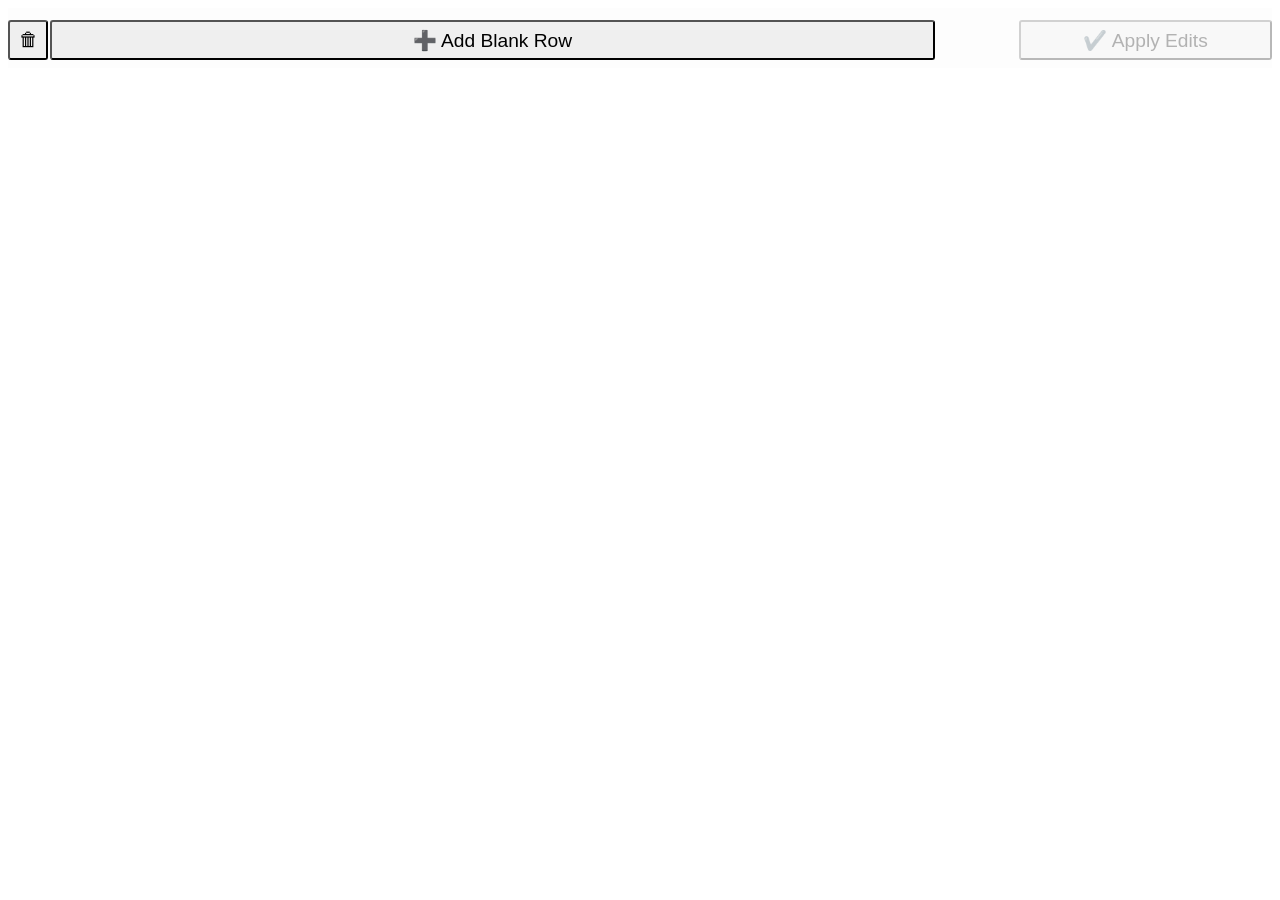
==== commit 9b66b763: "Improve design" ====
--- a/www-data/index.html
+++ b/www-data/index.html
@@ -30,6 +30,18 @@
         cell.getElement().classList.add("changed-cell");
         document.getElementById("apply-edits").disabled = false;
     }
+    function CustomFormatter(cell, formatterParams, onRendered) {
+        cell.getElement().style.whiteSpace = "pre-wrap";
+        try {
+            return result = JSON.stringify(
+                JSON.parse(cell.getValue()),
+                null,
+                "  "
+            );
+        } catch (e) {
+            return "##ERROR (" + e + ")";
+        }
+    }
 
     // See https://tabulator.info/
     const table = new Tabulator("#the-table", {
@@ -52,7 +64,7 @@
 	        {title:"Config Name", field:"name", width:"20%", cellEdited:OnCellChange, editor:"input"},
 	        {title:"Kill Switch", field:"is_kill_switch", cellEdited:OnCellChange, editor:"tickCross"},
 	        {title:"Service", field:"service", width:"15%", cellEdited:OnCellChange, editor:"input"},
-	        {title:"Config Value", field:"value", cellEdited:OnCellChange, editor:"input"},
+	        {title:"JSON Config Value", field:"value", cellEdited:OnCellChange, editor:"input", formatter:CustomFormatter},
         ],
     });
 
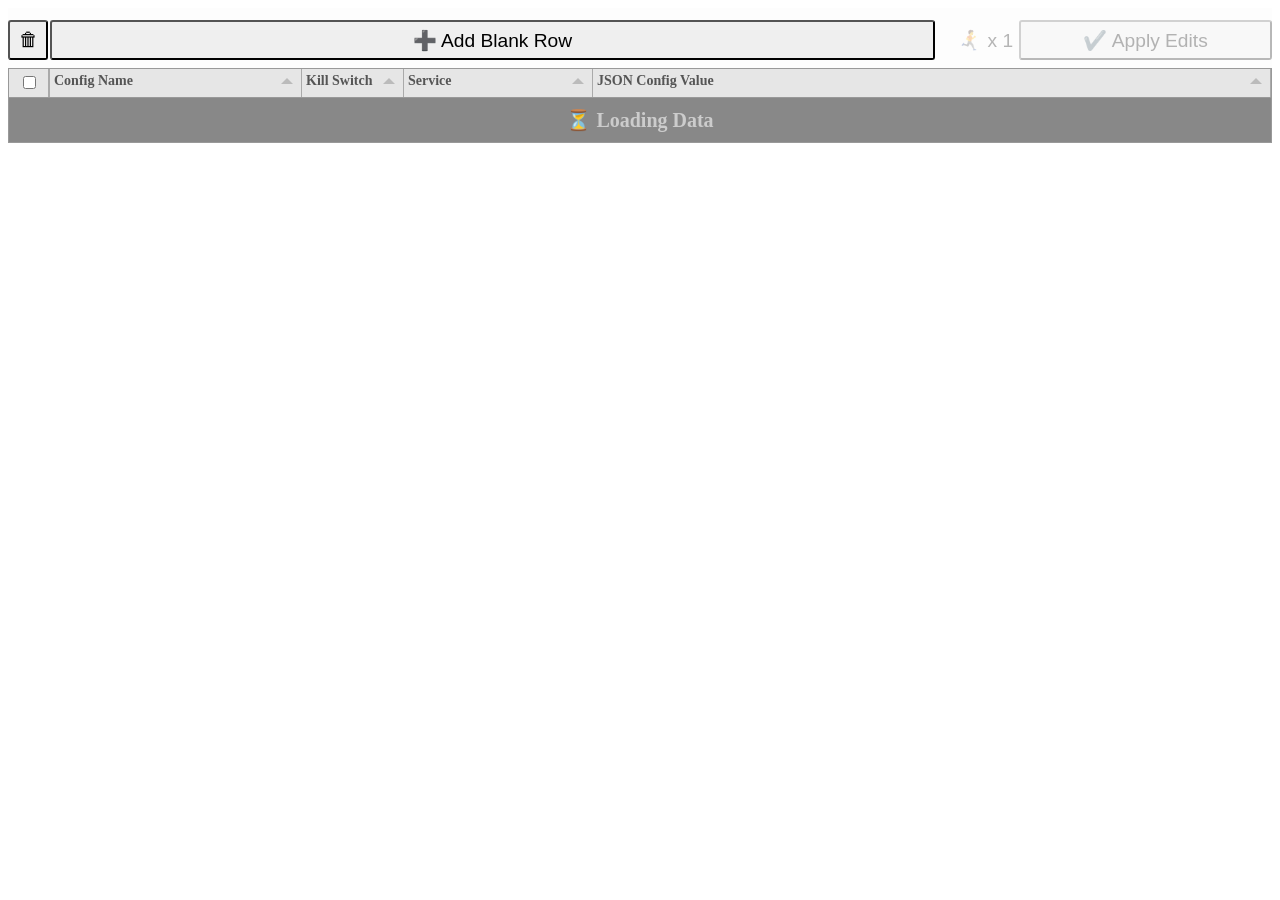
==== commit ee98ddb7: "Monot improvements" ====
--- a/www-data/index.html
+++ b/www-data/index.html
@@ -32,6 +32,7 @@
     }
     function CustomFormatter(cell, formatterParams, onRendered) {
         cell.getElement().style.whiteSpace = "pre-wrap";
+        cell.getElement().classList.remove("error-cell");
         try {
             return result = JSON.stringify(
                 JSON.parse(cell.getValue()),
@@ -39,6 +40,7 @@
                 "  "
             );
         } catch (e) {
+            cell.getElement().classList.add("error-cell");
             return "##ERROR (" + e + ")";
         }
     }
@@ -147,7 +149,7 @@
 
     // Button actions
     function AddRow() {
-        table.addRow({is_kill_switch: false, service: "__default__"}, /*add_to_top=*/ true);
+        table.addRow({is_kill_switch: false, service: "__default__", value: "{}"}, /*add_to_top=*/ true);
     }
     function DeleteRow() {
         const selected_rows = table.getSelectedRows();
@@ -161,6 +163,9 @@
             OnDeleteRow(row.getData())
             row.delete();
         });
+        if (table.getDataCount() === 0) {
+            AddRow();
+        }
     }
     function ApplyEdits() {
         const affected_rows = new Set();
--- a/www-data/custom.css
+++ b/www-data/custom.css
@@ -1,5 +1,9 @@
 .changed-cell {
     background-color: lightgreen;
+}
+
+.error-cell, .changed-cell.error-cell {
+    background-color: red;
 }
 
 .nav-bar {
